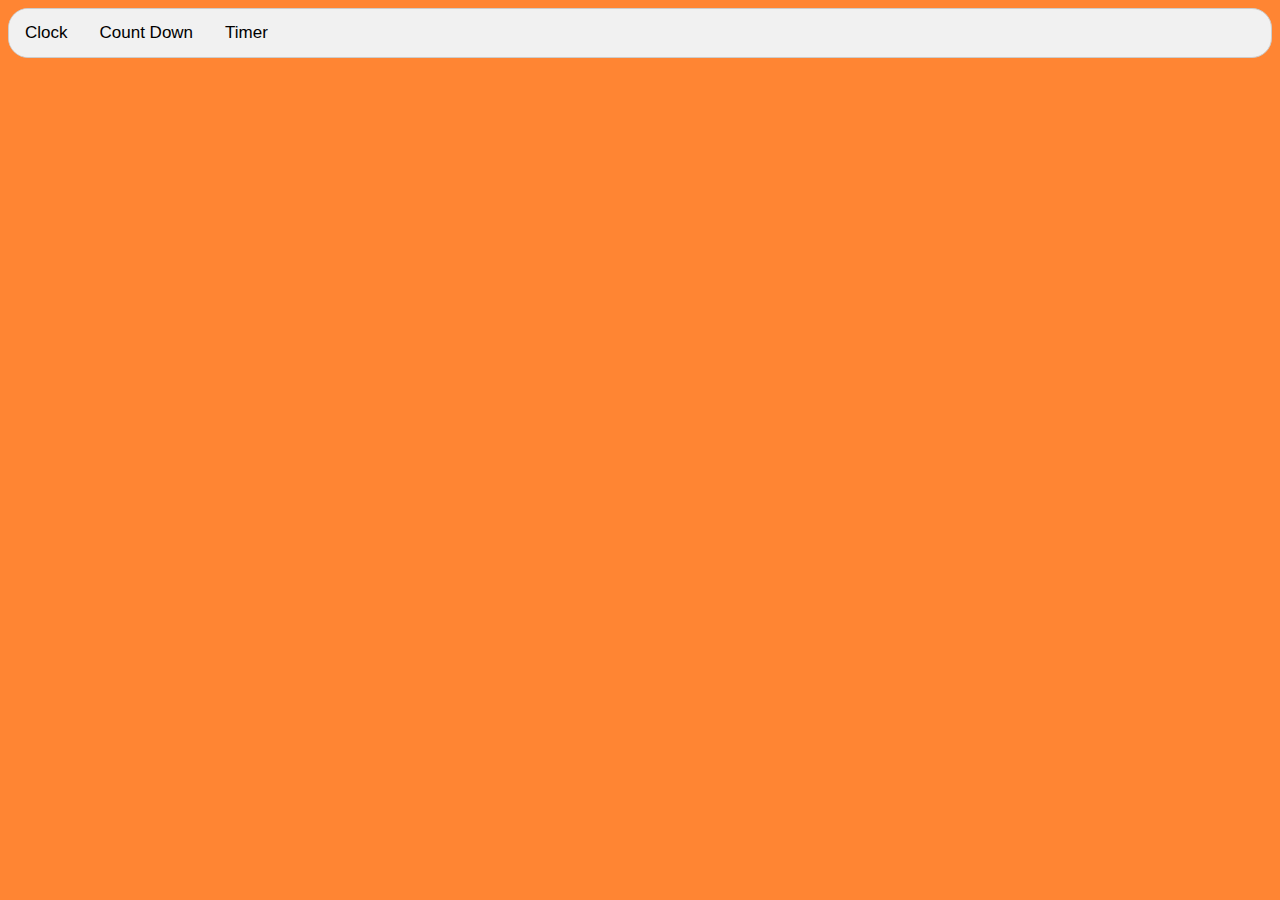
==== Parts/ClockTimer/index.html @ c5866801 "finished the css and format of the countdown clock" ====
<!DOCTYPE html>
<html>

<head>
  <title>Clocktimer</title>
  <meta charset="utf-8">
  <meta name="viewport" content="width=device-width, initial-scale=1">
  <link rel="stylesheet" href="style.css">
</head>

<body>
  <div class="tabs">
    <button class="tablinks" onclick="showTaps(event, 'Clock')">Clock</button>
    <button class="tablinks" onclick="showTaps(event, 'countDownTimer')">Count Down</button>
    <button class="tablinks" onclick="showTaps(event, 'Timer')">Timer</button>

  </div>

  <div id="Clock" class="tabContent">
    <h1>This is the clock...</h1>
  </div>

  <div id="countDownTimer" class="tabContent">
    <div id="countDownTimerContainer">
      <input id="hour-cdt" type="number" max="24" min=0 value="0" class="timer-cdt">
      <p id="p1" class="semi">:</p>
      <input id="minute-cdt" type="number" max="24" min=0 value="0" class="timer-cdt">
      <p id="p2" class="semi">:</p>
      <input id="sec-cdt" type="number" max="24" min=0 value="0" class="timer-cdt">
      <button id="finished-btn" class="btn">&nbsp;Finished</button>
      <button id="start-btn" class="btn">&nbsp;&nbsp;&nbsp;&nbsp;Start</button>
    </div>
  </div>

  <div id="Timer" class="tabContent">
    <h1>This is the Time Counter...</h1>
  </div>



  <script src="clocktimer.js"></script>
</body>

</html>
---- Parts/ClockTimer/style.css ----
body {
    font-family: Roboto, sans-serif;
    background-color: rgb(255, 133, 51);
}
    

.tabs {
  overflow: hidden;
  border: 1px solid #ccc;
  border-radius: 20px;
  background-color: #f1f1f1;
}

.tabs button {
  background-color: inherit;
  float: left;
  border: none;
  outline: none;
  cursor: pointer;
  padding: 14px 16px;
  transition: 0.3s;
  font-size: 17px;
}


.tabs button:hover {
  background-color: #ddd;
}


.tabs button.opened {
  background-color: #ccc;
}

.tabContent {
  display: none;
  padding: 6px 12px;
  border-top: none;
  text-align: center;
}








h1 {
  color: white;
  font-family: Roboto, sans-serif;
  text-align: center;
}

#countDownTimerContainer {
  position: relative;
  top: 200px;
  height: 200px;
  width: 700px;
  background-color:white;
  margin: 0 auto;
  border: 5px solid white; 
  display: grid;
  grid-template-columns: repeat(5, 1fr);
  grid-template-rows: repeat(3, 1fr);
  border-radius: 20px;
}


#hour-cdt {

  grid-area: 2 / 2 / 1 / 3;
}

#minute-cdt {
  grid-area: 1 / 3 / 1 / 4;
}

#sec-cdt {
  grid-area: 1 / 4 / 1 / 5;
}


.timer-cdt {
  justify-self: center;
  align-self: center;
  border: none;
  background-color: #ffffff00;
  font-size: 50px;
  width: 50px;
  height: 50px;
}

#hour-cdt {
  grid-area: 2 / 2 / 2 / 3;
}

.semi {
  justify-self: center;
  align-self: center;

  font-size: 30px;
  margin: 0;
}
#p1 {
  grid-area: 2 / 2 / 2 / 4;
}

#minute-cdt {
  grid-area: 2 / 3 / 2 / 4;
}

#p2 {
  grid-area: 2 / 3 / 2 / 5;
}

#sec-cdt {
  grid-area: 2 / 4 / 2 / 5;
}



.btn {
  position: relative;
  top: 200px;

  align-self: center;
  border-radius: 70px;
  width: 100px;
  height: 40px;
  font-size: 30px;
  justify-self: center;
}

#finished-btn {
  grid-area: 3 / 2 / 3 / 4;
  margin: 0;
  position: absolute;
  top: 250%;
  right: 200%;
  width: 175px;
  height: 175px;
  border-radius: 50%;
  border-color: black ;
  -ms-transform: translateY(-50%);
  transform: translateY(-50%);
}

#start-btn {
  text-align: center;
  border-color: black ;
  grid-area: 3 / 3 / 3 / 5;
  padding-right: 125px;
  padding-left: 20px;
  position: relative;
  left: 50px;
  margin: 0;
  position: absolute;
  top: 260%;
  right: 100%;
  left: 550px;
  width: 175px;
  height: 175px;
  border-radius: 50%;
  -ms-transform: translateY(-50%);
  transform: translateY(-50%);

}
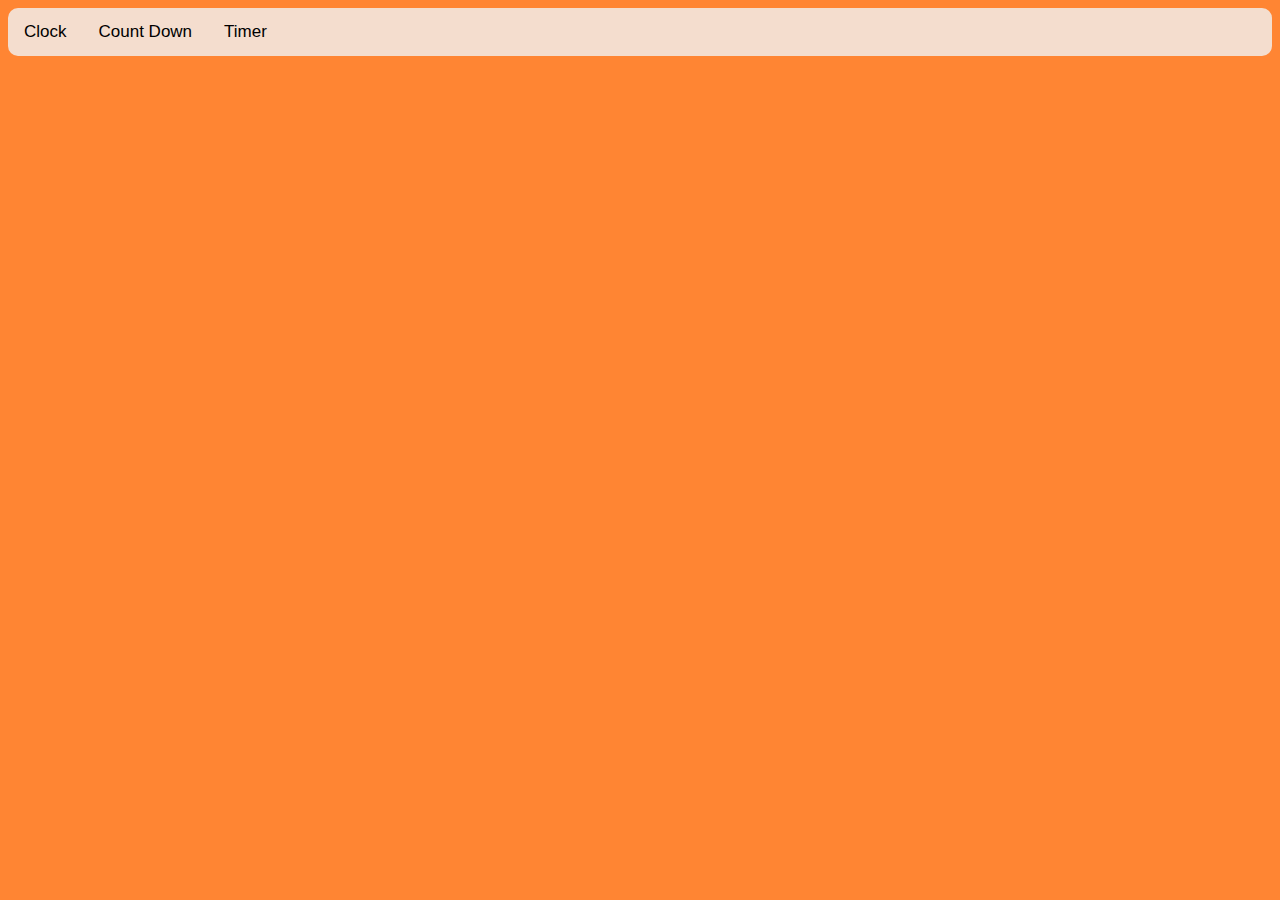
==== commit 6cf2ec31: "changed timer css and stuff" ====
--- a/Parts/ClockTimer/index.html
+++ b/Parts/ClockTimer/index.html
@@ -2,43 +2,46 @@
 <html>
 
 <head>
-  <title>Clocktimer</title>
-  <meta charset="utf-8">
-  <meta name="viewport" content="width=device-width, initial-scale=1">
-  <link rel="stylesheet" href="style.css">
+    <title>Clocktimer</title>
+    <meta charset="utf-8">
+    <meta name="viewport" content="width=device-width, initial-scale=1">
+    <link rel="stylesheet" href="style.css">
 </head>
 
 <body>
-  <div class="tabs">
-    <button class="tablinks" onclick="showTaps(event, 'Clock')">Clock</button>
-    <button class="tablinks" onclick="showTaps(event, 'countDownTimer')">Count Down</button>
-    <button class="tablinks" onclick="showTaps(event, 'Timer')">Timer</button>
+    <div class="tabs">
+        <button class="tablinks" onclick="showTaps(event, 'Clock')">Clock</button>
+        <button class="tablinks" onclick="showTaps(event, 'countDownTimer')">Count Down</button>
+        <button class="tablinks" onclick="showTaps(event, 'Timer')">Timer</button>
 
-  </div>
+    </div>
 
-  <div id="Clock" class="tabContent">
-    <h1>This is the clock...</h1>
-  </div>
+    <div id="Clock" class="tabContent">
+        <h1>This is the clock...</h1>
+    </div>
 
-  <div id="countDownTimer" class="tabContent">
-    <div id="countDownTimerContainer">
-      <input id="hour-cdt" type="number" max="24" min=0 value="0" class="timer-cdt">
-      <p id="p1" class="semi">:</p>
-      <input id="minute-cdt" type="number" max="24" min=0 value="0" class="timer-cdt">
-      <p id="p2" class="semi">:</p>
-      <input id="sec-cdt" type="number" max="24" min=0 value="0" class="timer-cdt">
-      <button id="finished-btn" class="btn">&nbsp;Finished</button>
-      <button id="start-btn" class="btn">&nbsp;&nbsp;&nbsp;&nbsp;Start</button>
+    <div id="countDownTimer" class="tabContent">
+
+        <div id="countDownTimerContainer">
+            <div id="cdt-input-container">
+                <input class="cdt-input" id="hour-cdt" type="text" class="timer-cdt">
+                <p id="p1" class="semi">:</p>
+                <input class="cdt-input" id="minute-cdt" type="text" class="timer-cdt">
+                <p id="p2" class="semi">:</p>
+                <input class="cdt-input" id="sec-cdt" type="text" class="timer-cdt">
+            </div>
+            <div id="cdt-button-container">
+                <button id="finished-btn" class="btn">Done</button>
+                <button id="start-btn" class="btn">Start</button>
+            </div>
+        </div>
     </div>
-  </div>
 
-  <div id="Timer" class="tabContent">
-    <h1>This is the Time Counter...</h1>
-  </div>
-
-
-
-  <script src="clocktimer.js"></script>
+    <div id="Timer" class="tabContent">
+        <h1>This is the Time Counter...</h1>
+    </div>
+    <script src="countdowntimer.js"></script>
+    <script src="clocktimer.js"></script>
 </body>
 
-</html>+</html>
--- a/Parts/ClockTimer/style.css
+++ b/Parts/ClockTimer/style.css
@@ -2,167 +2,116 @@
     font-family: Roboto, sans-serif;
     background-color: rgb(255, 133, 51);
 }
-    
+
 
 .tabs {
-  overflow: hidden;
-  border: 1px solid #ccc;
-  border-radius: 20px;
-  background-color: #f1f1f1;
+    overflow: hidden;
+    border-radius: 10px;
+    background-color: #f1f1f1d0;
 }
 
 .tabs button {
-  background-color: inherit;
-  float: left;
-  border: none;
-  outline: none;
-  cursor: pointer;
-  padding: 14px 16px;
-  transition: 0.3s;
-  font-size: 17px;
+    background-color: transparent;
+    float: left;
+    border: none;
+    outline: none;
+    cursor: pointer;
+    padding: 14px 16px;
+    transition: 0.3s;
+    font-size: 17px;
+    border-radius: 8px;
 }
 
 
 .tabs button:hover {
-  background-color: #ddd;
+    color: black;
+    background-color: #ffffff60;
+}
+
+.tabs button:active{
+    background-color: #ffffff90;
+}
+
+.tabs button.opened {
+    background-color: #ffffffa0;
+}
+
+.tabContent {
+    display: none;
+    padding: 6px 12px;
+    border-top: none;
+    text-align: center;
+}
+
+h1 {
+    color: white;
+    font-family: Roboto, sans-serif;
+    text-align: center;
+}
+
+#countDownTimerContainer {
+    width: 80%;
+    background-color:#f1f1f1d0;
+    margin: auto;
+    margin-top: 40px;
+    border-radius: 10px;
+    padding: 20px 0px 20px 0px;
+}
+
+#cdt-input-container{
+    display: flex;
+    flex-direction: row;
+    justify-content: center;
 }
 
 
-.tabs button.opened {
-  background-color: #ccc;
+.cdt-input{
+    background-color: #c0c0c0a0;
+    border:none;
+    border-radius: 5px;
+    font-size: 20px;
+    width:40px;
+    margin:10px;
+    text-align: center;
 }
-
-.tabContent {
-  display: none;
-  padding: 6px 12px;
-  border-top: none;
-  text-align: center;
-}
-
-
-
-
-
-
-
-
-h1 {
-  color: white;
-  font-family: Roboto, sans-serif;
-  text-align: center;
-}
-
-#countDownTimerContainer {
-  position: relative;
-  top: 200px;
-  height: 200px;
-  width: 700px;
-  background-color:white;
-  margin: 0 auto;
-  border: 5px solid white; 
-  display: grid;
-  grid-template-columns: repeat(5, 1fr);
-  grid-template-rows: repeat(3, 1fr);
-  border-radius: 20px;
-}
-
 
 #hour-cdt {
 
-  grid-area: 2 / 2 / 1 / 3;
 }
 
 #minute-cdt {
-  grid-area: 1 / 3 / 1 / 4;
+
 }
 
 #sec-cdt {
-  grid-area: 1 / 4 / 1 / 5;
+
 }
 
 
 .timer-cdt {
-  justify-self: center;
-  align-self: center;
-  border: none;
-  background-color: #ffffff00;
-  font-size: 50px;
-  width: 50px;
-  height: 50px;
-}
-
-#hour-cdt {
-  grid-area: 2 / 2 / 2 / 3;
-}
-
-.semi {
-  justify-self: center;
-  align-self: center;
-
-  font-size: 30px;
-  margin: 0;
-}
-#p1 {
-  grid-area: 2 / 2 / 2 / 4;
-}
-
-#minute-cdt {
-  grid-area: 2 / 3 / 2 / 4;
-}
-
-#p2 {
-  grid-area: 2 / 3 / 2 / 5;
-}
-
-#sec-cdt {
-  grid-area: 2 / 4 / 2 / 5;
+    justify-self: center;
+    align-self: center;
+    border: none;
+    background-color: #ffffff00;
+    font-size: 50px;
+    width: 75px;
+    height: 50px;
 }
 
 
+.semi {
+    font-size: 20px;
+}
 
 .btn {
-  position: relative;
-  top: 200px;
-
-  align-self: center;
-  border-radius: 70px;
-  width: 100px;
-  height: 40px;
-  font-size: 30px;
-  justify-self: center;
+    border-radius: 5px;
+    width: 82px;
+    margin-left: 5px;
+    margin-right: 5px;
+    border:none;
+    font-size: 20px;
 }
 
-#finished-btn {
-  grid-area: 3 / 2 / 3 / 4;
-  margin: 0;
-  position: absolute;
-  top: 250%;
-  right: 200%;
-  width: 175px;
-  height: 175px;
-  border-radius: 50%;
-  border-color: black ;
-  -ms-transform: translateY(-50%);
-  transform: translateY(-50%);
+.btn:hover {
+    background-color: #ccc;
 }
-
-#start-btn {
-  text-align: center;
-  border-color: black ;
-  grid-area: 3 / 3 / 3 / 5;
-  padding-right: 125px;
-  padding-left: 20px;
-  position: relative;
-  left: 50px;
-  margin: 0;
-  position: absolute;
-  top: 260%;
-  right: 100%;
-  left: 550px;
-  width: 175px;
-  height: 175px;
-  border-radius: 50%;
-  -ms-transform: translateY(-50%);
-  transform: translateY(-50%);
-
-}
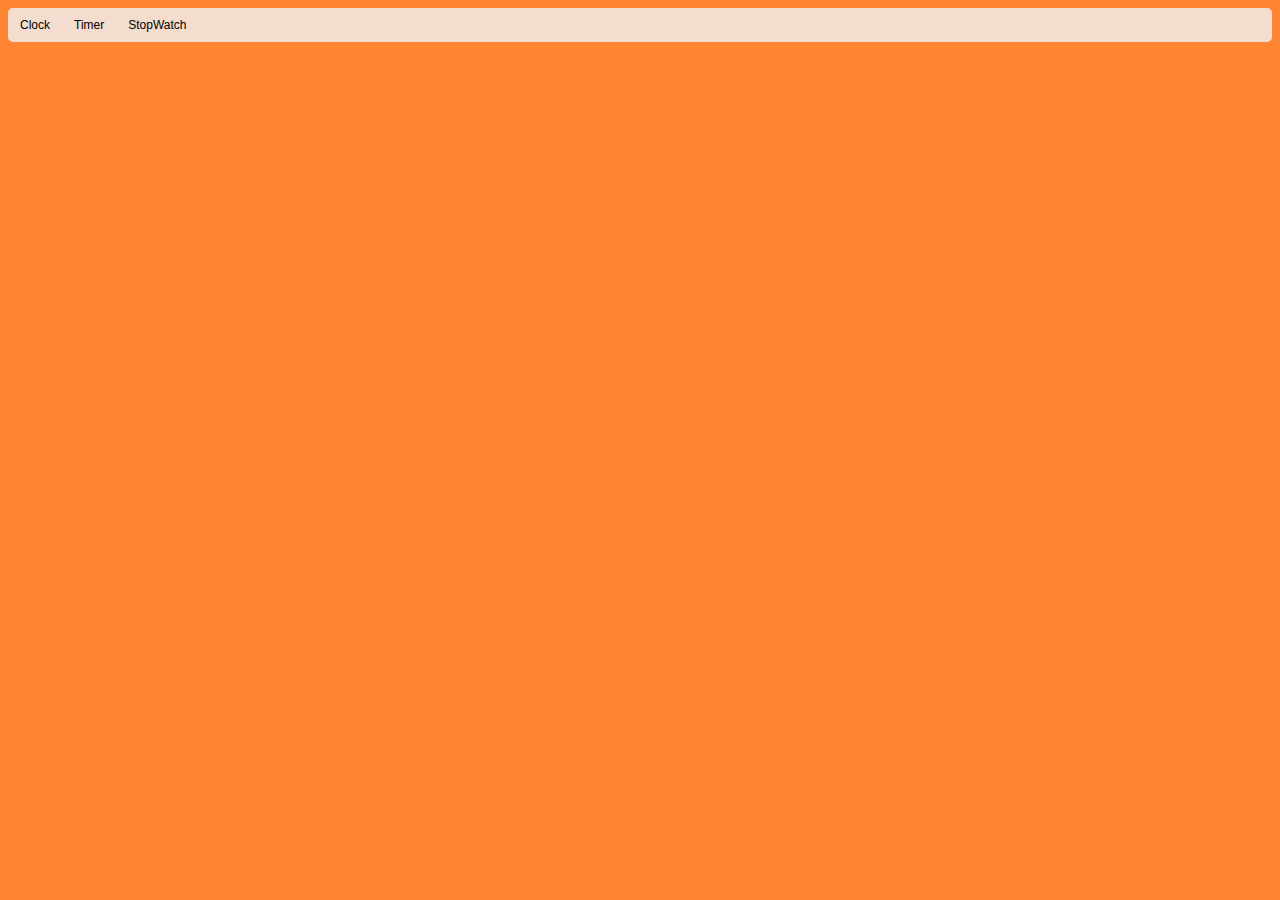
==== commit eb4fc9d2: "changed the timer names and css a bit" ====
--- a/Parts/ClockTimer/index.html
+++ b/Parts/ClockTimer/index.html
@@ -11,8 +11,8 @@
 <body>
     <div class="tabs">
         <button class="tablinks" onclick="showTaps(event, 'Clock')">Clock</button>
-        <button class="tablinks" onclick="showTaps(event, 'countDownTimer')">Count Down</button>
-        <button class="tablinks" onclick="showTaps(event, 'Timer')">Timer</button>
+        <button class="tablinks" onclick="showTaps(event, 'countDownTimer')">Timer</button>
+        <button class="tablinks" onclick="showTaps(event, 'stopwatch')">StopWatch</button>
 
     </div>
 
@@ -37,11 +37,19 @@
         </div>
     </div>
 
-    <div id="Timer" class="tabContent">
-        <h1>This is the Time Counter...</h1>
+    <div id="stopwatch" class="tabContent">
+        <div id="stopWatchContainer">
+            <p id="show-time">00:00:00</p>
+            <div id="controls-swc">
+                <button id="start-pause-swc" class="btn-swc" onclick="startWatch()">Start</button>
+                <button id="reset-swc" class="btn-swc" onclick="resetWatch()">Reset</button>
+            </div>
+        </div>
+
     </div>
     <script src="countdowntimer.js"></script>
+    <script src="stopwatch.js"></script>
     <script src="clocktimer.js"></script>
 </body>
 
-</html>
+</html>--- a/Parts/ClockTimer/style.css
+++ b/Parts/ClockTimer/style.css
@@ -6,7 +6,7 @@
 
 .tabs {
     overflow: hidden;
-    border-radius: 10px;
+    border-radius: 5px;
     background-color: #f1f1f1d0;
 }
 
@@ -16,10 +16,10 @@
     border: none;
     outline: none;
     cursor: pointer;
-    padding: 14px 16px;
+    padding: 10px 12px;
     transition: 0.3s;
-    font-size: 17px;
-    border-radius: 8px;
+    font-size: 12px;
+    border-radius: 4px;
 }
 
 
@@ -38,7 +38,6 @@
 
 .tabContent {
     display: none;
-    padding: 6px 12px;
     border-top: none;
     text-align: center;
 }
@@ -50,11 +49,9 @@
 }
 
 #countDownTimerContainer {
-    width: 80%;
     background-color:#f1f1f1d0;
-    margin: auto;
-    margin-top: 40px;
-    border-radius: 10px;
+    margin-top: 10px;
+    border-radius: 5px;
     padding: 20px 0px 20px 0px;
 }
 
@@ -69,23 +66,13 @@
     background-color: #c0c0c0a0;
     border:none;
     border-radius: 5px;
-    font-size: 20px;
-    width:40px;
+    font-size: 15vmin;
+    width:20vmin;
     margin:10px;
     text-align: center;
 }
 
-#hour-cdt {
 
-}
-
-#minute-cdt {
-
-}
-
-#sec-cdt {
-
-}
 
 
 .timer-cdt {
@@ -93,25 +80,69 @@
     align-self: center;
     border: none;
     background-color: #ffffff00;
-    font-size: 50px;
+    font-size:1 50px;
     width: 75px;
-    height: 50px;
+    height: 30px;
 }
 
 
 .semi {
-    font-size: 20px;
+    font-size: 10vmin;
 }
 
 .btn {
     border-radius: 5px;
-    width: 82px;
+    width: 30vmin;
     margin-left: 5px;
     margin-right: 5px;
     border:none;
-    font-size: 20px;
+    font-size: 10vmin;
 }
 
 .btn:hover {
     background-color: #ccc;
 }
+
+
+/* StopWatch */
+
+
+
+.btn-swc {
+    border-radius: 5px;
+    width: 30vmin;
+    margin-left: 5px;
+    margin-right: 5px;
+    border:none;
+    font-size: 10vmin;
+    text-align: center;
+}
+
+
+
+
+.btn-swc:hover {
+    background-color: #ccc;
+}
+
+
+
+
+
+
+
+#stopWatchContainer {
+    background-color:#f1f1f1d0;
+    margin-top: 10px;
+    border-radius: 5px;
+    padding: 20px 0px 20px 0px;
+}
+
+
+#show-time {
+    display: flex;
+    flex-direction: row;
+    justify-content: center;
+    font-size: 15vmin;
+    margin:15px;
+}
